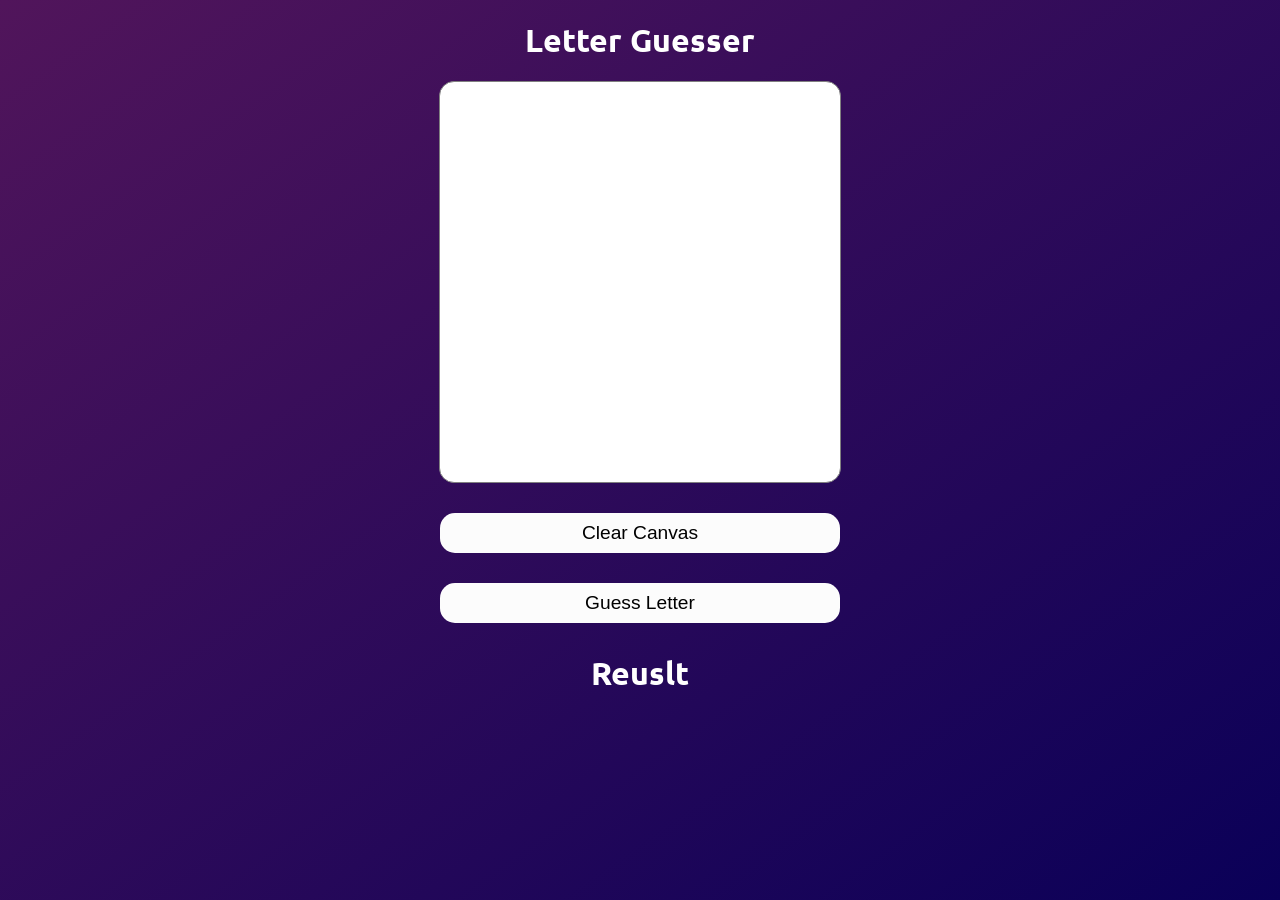
==== templates/index.html @ f170c956 "first commit" ====
<!DOCTYPE html>
<html>

<head>
  <title>
    Letter Guesser
  </title>
  <link rel="stylesheet" href="/static/css/styles.css">
  <link rel="shortcut icon" href="/static/img/C_LOGO.png">

  <meta http-equiv="X-UA-Compatible" content="IE=edge,chrome=1">

  <link href="https://fonts.googleapis.com/css?family=Ubuntu" rel="stylesheet">

  <script src="https://ajax.googleapis.com/ajax/libs/jquery/3.4.1/jquery.min.js"></script>
  <script type=text/javascript>$SCRIPT_ROOT = {{ request.script_root|tojson|safe }};</script>
  <script type="text/javascript" src="/static/js/script.js"></script>

</head>

<body onload="init()">
    <h1 class="header" style="margin-top:0px;">Letter Guesser</h1>
  <div class="container">
    <canvas id="sketchpad" width="400" height="400"></canvas>
    <input type="submit" value="Clear Canvas" onclick="clearCanvas(canvas,ctx);">
    <input id="go" type="submit" value="Guess Letter" onclick="go()">
    <h1 id="result">Reuslt</h1>
  </div>
</body>

</html>
---- static/css/styles.css ----
body{
  text-align: center;
  background-image: linear-gradient(to bottom right, rgb(81, 21, 91), rgb(10, 0, 88));
  color: white;
  padding: 0px;
  font-family: Ubuntu;
  margin: 0px;
  min-height: calc(100vh);
}

canvas{
  display: block;
  border: 1px solid gray;
  margin: auto;
  background-color: white;
  border-radius: 15px;
}

input{
  border-radius: 15px;
  margin: 30px auto;  
  width: 400px;
  height: 40px;
	background-color:rgb(252, 252, 252);
  border: 0px;
	display:block;
	cursor:pointer;
	color: black;
	text-decoration:none;
  transition: .2s;
  font-size: 1.2em;
  outline: none;
}
input:hover {
	background-color:#5cbf2a;
  color: white;
}

.header{
  padding:20px;
  margin: 0px;
}
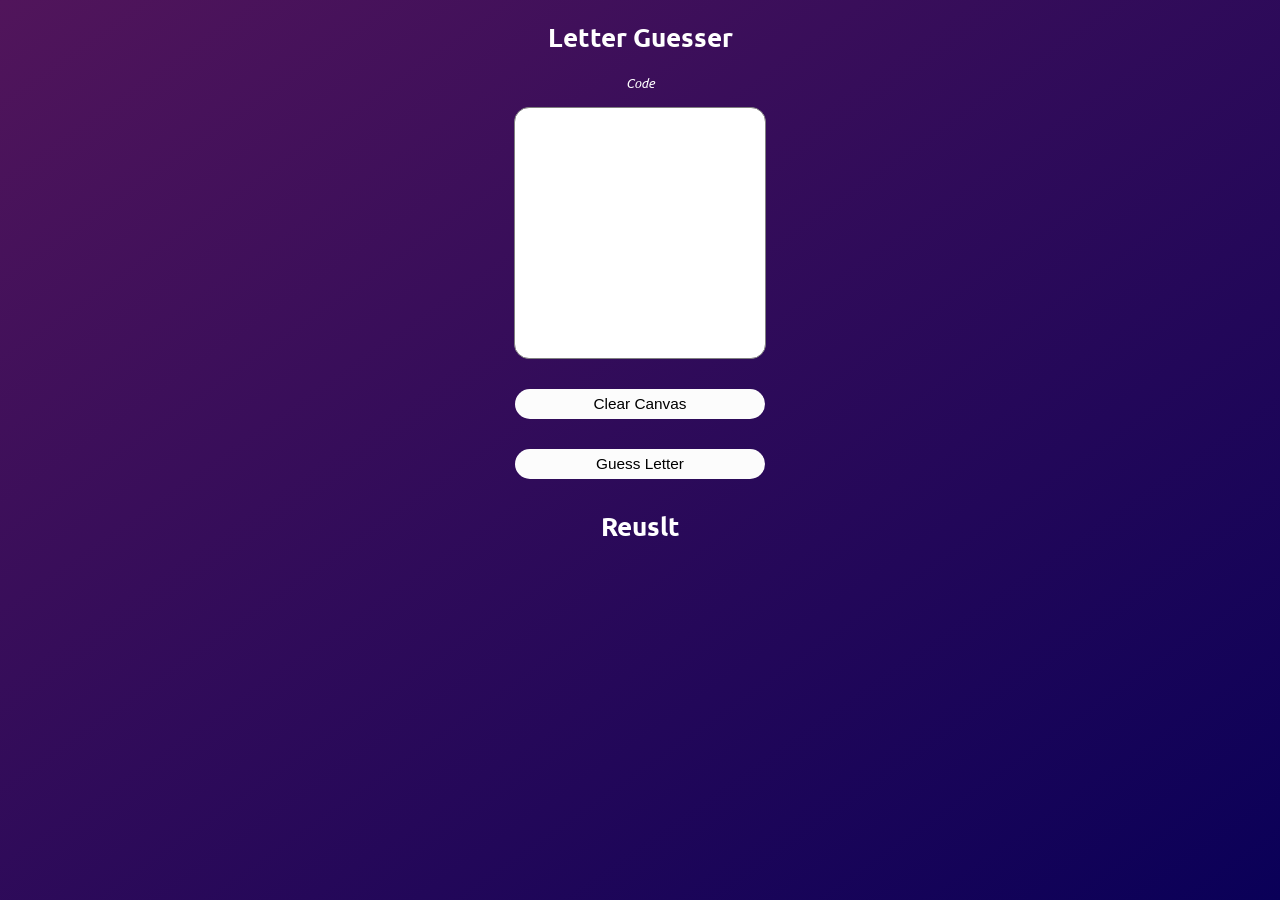
==== commit 4f658f66: "ui fixes" ====
--- a/templates/index.html
+++ b/templates/index.html
@@ -19,9 +19,10 @@
 </head>
 
 <body onload="init()">
-    <h1 class="header" style="margin-top:0px;">Letter Guesser</h1>
+  <h1 class="header" style="margin-top:0px;">Letter Guesser</h1>
+  <a href="https://github.com/paladinic/flask_letter_guesser">Code</a>
   <div class="container">
-    <canvas id="sketchpad" width="400" height="400"></canvas>
+    <canvas id="sketchpad" width="250" height="250"></canvas>
     <input type="submit" value="Clear Canvas" onclick="clearCanvas(canvas,ctx);">
     <input id="go" type="submit" value="Guess Letter" onclick="go()">
     <h1 id="result">Reuslt</h1>
--- a/static/css/styles.css
+++ b/static/css/styles.css
@@ -6,6 +6,7 @@
   font-family: Ubuntu;
   margin: 0px;
   min-height: calc(100vh);
+  font-size: 0.8rem;
 }
 
 canvas{
@@ -18,9 +19,9 @@
 
 input{
   border-radius: 15px;
-  margin: 30px auto;  
-  width: 400px;
-  height: 40px;
+  margin: 30px auto;
+  width: 250px;
+  height: 30px;
 	background-color:rgb(252, 252, 252);
   border: 0px;
 	display:block;
@@ -40,3 +41,15 @@
   padding:20px;
   margin: 0px;
 }
+
+a{
+  text-decoration: none;
+  color: white;
+  display: block;
+  margin-bottom: 15px;
+  transition: .2s;
+  font-style: italic;
+}
+a:hover{
+  color: #5cbf2a;
+}
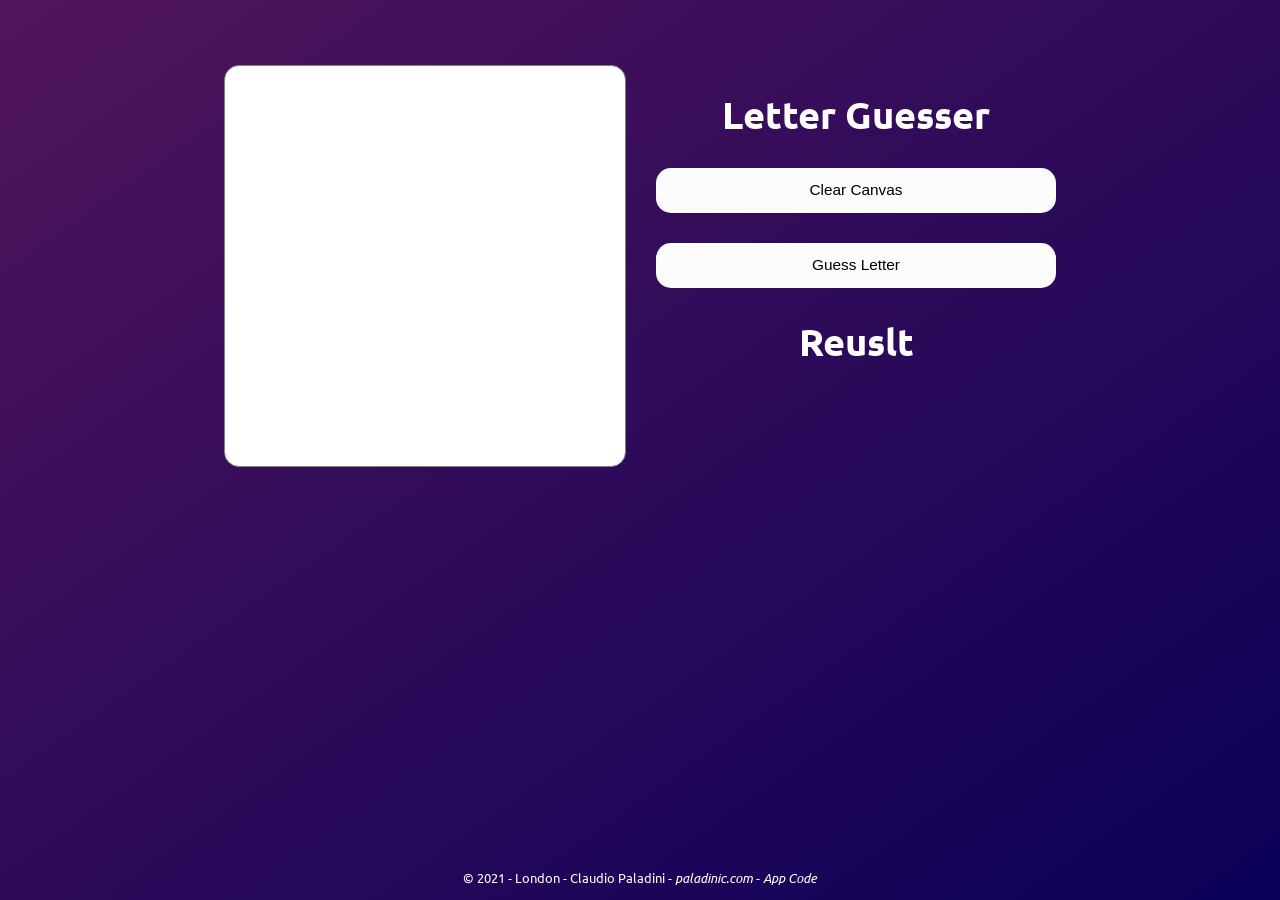
==== commit c8c2ee52: "major commit" ====
--- a/templates/index.html
+++ b/templates/index.html
@@ -19,13 +19,27 @@
 </head>
 
 <body onload="init()">
-  <h1 class="header" style="margin-top:0px;">Letter Guesser</h1>
-  <a href="https://github.com/paladinic/flask_letter_guesser">Code</a>
   <div class="container">
-    <canvas id="sketchpad" width="250" height="250"></canvas>
-    <input type="submit" value="Clear Canvas" onclick="clearCanvas(canvas,ctx);">
-    <input id="go" type="submit" value="Guess Letter" onclick="go()">
-    <h1 id="result">Reuslt</h1>
+    <div class="row">
+      <div class="column">
+        <canvas id="sketchpad" width="400" height="400"></canvas>
+      </div>
+      <div class="column">
+
+        <h1 class="header">Letter Guesser</h1>
+
+        <input type="submit" value="Clear Canvas" onclick="clearCanvas(canvas,ctx);">
+        <input id="go" type="submit" value="Guess Letter" onclick="go()">
+        <h1 id="result">Reuslt</h1>
+      </div>
+    </div>
+  </div>
+  <footer>
+    <p> &#169; 2021 - London - Claudio Paladini -
+      <a href="https://www.paladinic.com">paladinic.com</a> -
+      <a href="https://github.com/paladinic/flask_letter_guesser">App Code</a>
+    </p>
+  </footer>
   </div>
 </body>
 
--- a/static/css/styles.css
+++ b/static/css/styles.css
@@ -8,6 +8,18 @@
   min-height: calc(100vh);
   font-size: 0.8rem;
 }
+
+.row{
+  display: flex;
+  justify-content: center;
+  flex-direction: row;
+  padding-top: 50px;
+}
+
+.column{
+  margin: 15px;
+}
+
 
 canvas{
   display: block;
@@ -20,8 +32,8 @@
 input{
   border-radius: 15px;
   margin: 30px auto;
-  width: 250px;
-  height: 30px;
+  width: 400px;
+  height: 45px;
 	background-color:rgb(252, 252, 252);
   border: 0px;
 	display:block;
@@ -35,21 +47,27 @@
 input:hover {
 	background-color:#5cbf2a;
   color: white;
+  box-shadow: 0 0 5px 2px rgba(255,255,255,0.5);
 }
 
-.header{
-  padding:20px;
-  margin: 0px;
+h1{
+  font-size: 3em;
 }
 
 a{
   text-decoration: none;
   color: white;
-  display: block;
-  margin-bottom: 15px;
+  /* display: block; */
+  /* margin-bottom: 15px; */
   transition: .2s;
   font-style: italic;
 }
 a:hover{
   color: #5cbf2a;
 }
+
+footer{
+  position: absolute;
+  bottom: 0;
+  width: 100%;
+}
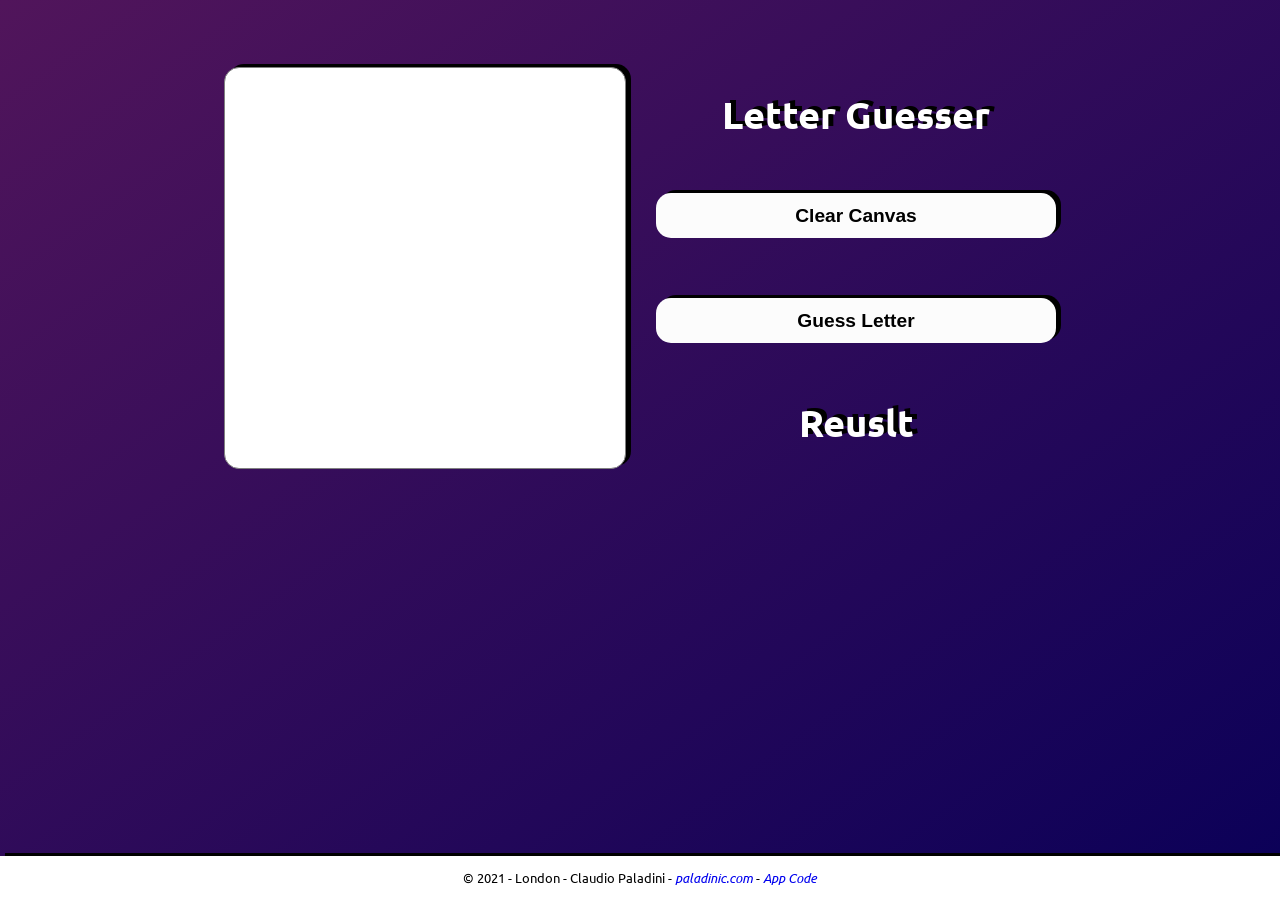
==== commit 1b3039bc: "testing deployment" ====
--- a/templates/index.html
+++ b/templates/index.html
@@ -25,9 +25,7 @@
         <canvas id="sketchpad" width="400" height="400"></canvas>
       </div>
       <div class="column">
-
-        <h1 class="header">Letter Guesser</h1>
-
+        <h1 >Letter Guesser</h1>
         <input type="submit" value="Clear Canvas" onclick="clearCanvas(canvas,ctx);">
         <input id="go" type="submit" value="Guess Letter" onclick="go()">
         <h1 id="result">Reuslt</h1>
--- a/static/css/styles.css
+++ b/static/css/styles.css
@@ -17,6 +17,9 @@
 }
 
 .column{
+  display: flex;
+  flex-direction: column;
+  justify-content: center;
   margin: 15px;
 }
 
@@ -27,9 +30,11 @@
   margin: auto;
   background-color: white;
   border-radius: 15px;
+    box-shadow: 5px -3px rgba(0,0,0,1);
 }
 
 input{
+  box-shadow: 5px -3px rgba(0,0,0,1);
   border-radius: 15px;
   margin: 30px auto;
   width: 400px;
@@ -41,33 +46,35 @@
 	color: black;
 	text-decoration:none;
   transition: .2s;
-  font-size: 1.2em;
+  font-size: 1.5em;
+  font-weight: bold;
   outline: none;
 }
 input:hover {
-	background-color:#5cbf2a;
+	background-color: #c9a0ff;
   color: white;
-  box-shadow: 0 0 5px 2px rgba(255,255,255,0.5);
+  box-shadow: 0 0  rgba(0,0,0,1);
 }
 
 h1{
+  text-shadow: 5px -3px rgba(0,0,0,1);
   font-size: 3em;
 }
 
 a{
   text-decoration: none;
-  color: white;
-  /* display: block; */
-  /* margin-bottom: 15px; */
   transition: .2s;
   font-style: italic;
 }
 a:hover{
-  color: #5cbf2a;
+  color: #c9a0ff;
 }
 
 footer{
+  box-shadow: 5px -3px rgba(0,0,0,1);
   position: absolute;
   bottom: 0;
   width: 100%;
+  background-color: white;
+  color: black;
 }
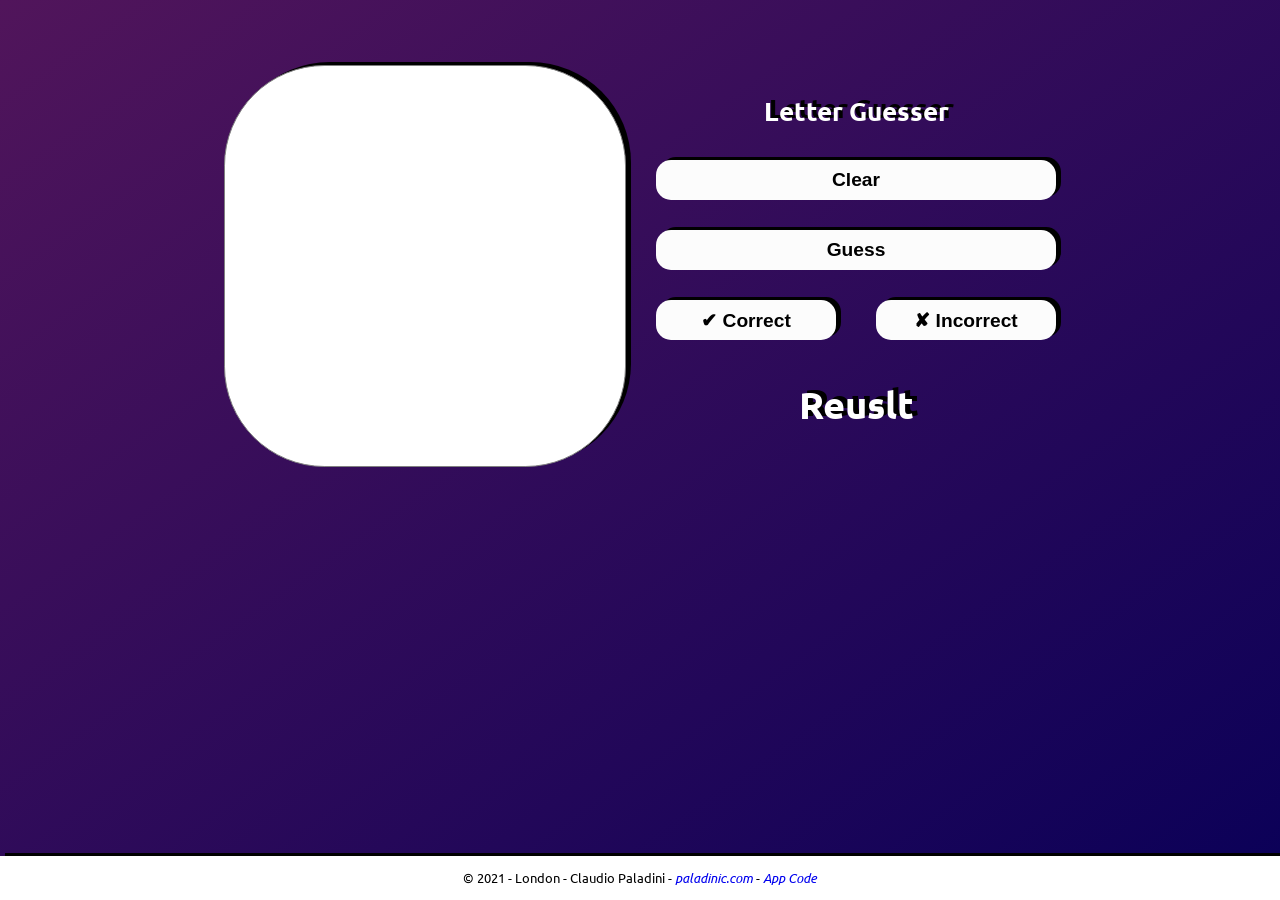
==== commit 2d28dede: "idk" ====
--- a/templates/index.html
+++ b/templates/index.html
@@ -26,9 +26,17 @@
       </div>
       <div class="column">
         <h1 >Letter Guesser</h1>
-        <input type="submit" value="Clear Canvas" onclick="clearCanvas(canvas,ctx);">
-        <input id="go" type="submit" value="Guess Letter" onclick="go()">
-        <h1 id="result">Reuslt</h1>
+        <input id='clear' type="submit" value="Clear" onclick="clearing()">
+        <input id="go" type="submit" value="Guess" onclick="go()">
+        <div class="subrow">
+          <div class="subcol">
+            <input id="fit" type="submit" value="✔ Correct" onclick="fit()">
+          </div>
+          <div class="subcol">
+            <input id="notfit" type="submit" value="✘ Incorrect" onclick="clearing()">
+          </div>
+        </div>
+        <h1 id="result">Reuslt <span class='glow' id='result_span'></span> </h1>
       </div>
     </div>
   </div>
--- a/static/css/styles.css
+++ b/static/css/styles.css
@@ -1,3 +1,9 @@
+@font-face {
+  font-family: 'dotty';
+  src: url('../fonts/cursed-timer-ulil-font/CursedTimerUlil-Aznm.ttf') format('truetype');
+  /* src: url('../fonts/dotty/dotty.ttf') format('truetype'); */
+}
+
 body{
   text-align: center;
   background-image: linear-gradient(to bottom right, rgb(81, 21, 91), rgb(10, 0, 88));
@@ -24,21 +30,30 @@
 }
 
 
+.subrow{
+  display: flex;
+  flex-direction: row;
+  justify-content: space-between;
+}
+.subrow input{
+  width: 180px;
+}
+
 canvas{
   display: block;
   border: 1px solid gray;
   margin: auto;
   background-color: white;
-  border-radius: 15px;
-    box-shadow: 5px -3px rgba(0,0,0,1);
+  border-radius: 25%;
+  box-shadow: 5px -3px rgba(0,0,0,1);
 }
 
 input{
   box-shadow: 5px -3px rgba(0,0,0,1);
   border-radius: 15px;
-  margin: 30px auto;
+  margin: 15px auto;
   width: 400px;
-  height: 45px;
+  height: 40px;
 	background-color:rgb(252, 252, 252);
   border: 0px;
 	display:block;
@@ -51,15 +66,71 @@
   outline: none;
 }
 input:hover {
-	background-color: #c9a0ff;
+	background-color: rgba(255, 0, 84,1);
   color: white;
-  box-shadow: 0 0  rgba(0,0,0,1);
+
+}
+
+input:active{
+  background-color: rgba(255, 255, 255,0.5);
+  color: black;
+}
+
+input#fit:hover{
+  color: white;
+  background-color: rgba(11, 223, 0,1);
+  box-shadow: 0px 0px 0px 1000px rgba(255,255,255,0.9);
+}
+input#notfit:hover{
+  color: white;
+  background-color: rgba(233, 11, 0,1);
+  box-shadow: 0px 0px 0px 1000px rgba(0, 0, 0, 0.91);
+}
+input#go:hover{
+  color: white;
+  background-color: rgba(85, 120, 250, 1);
+}
+
+
+
+input#fit:active{
+  background-color: rgba(255, 255, 255,1);
+  color: rgb(231, 231, 231);
+}
+.glow {
+  -webkit-animation: glow 1s ease-in-out infinite alternate;
+  -moz-animation: glow 1s ease-in-out infinite alternate;
+  animation: glow 1s ease-in-out infinite alternate;
+}
+
+@-webkit-keyframes glow {
+  from {
+    text-shadow: 0px 0px  25px rgba(0,255,200,0.8);
+  }
+  to {
+      text-shadow: 0 0 5px rgba(0,255,200,0.5)
+  }
 }
 
 h1{
   text-shadow: 5px -3px rgba(0,0,0,1);
-  font-size: 3em;
+  font-size: 2em;
 }
+#result{
+  font-size: 3em
+}
+#result_span{
+  color: rgba(11, 223, 0,1);
+
+  transition: .2s;
+  font-family: 'dotty';
+  /* font-size: 2em; */
+}
+#result_span:hover{
+  color: rgba(0, 0, 0,1);
+  text-shadow: 0px 0px  20px rgba(255,255,255,1);
+}
+
 
 a{
   text-decoration: none;
